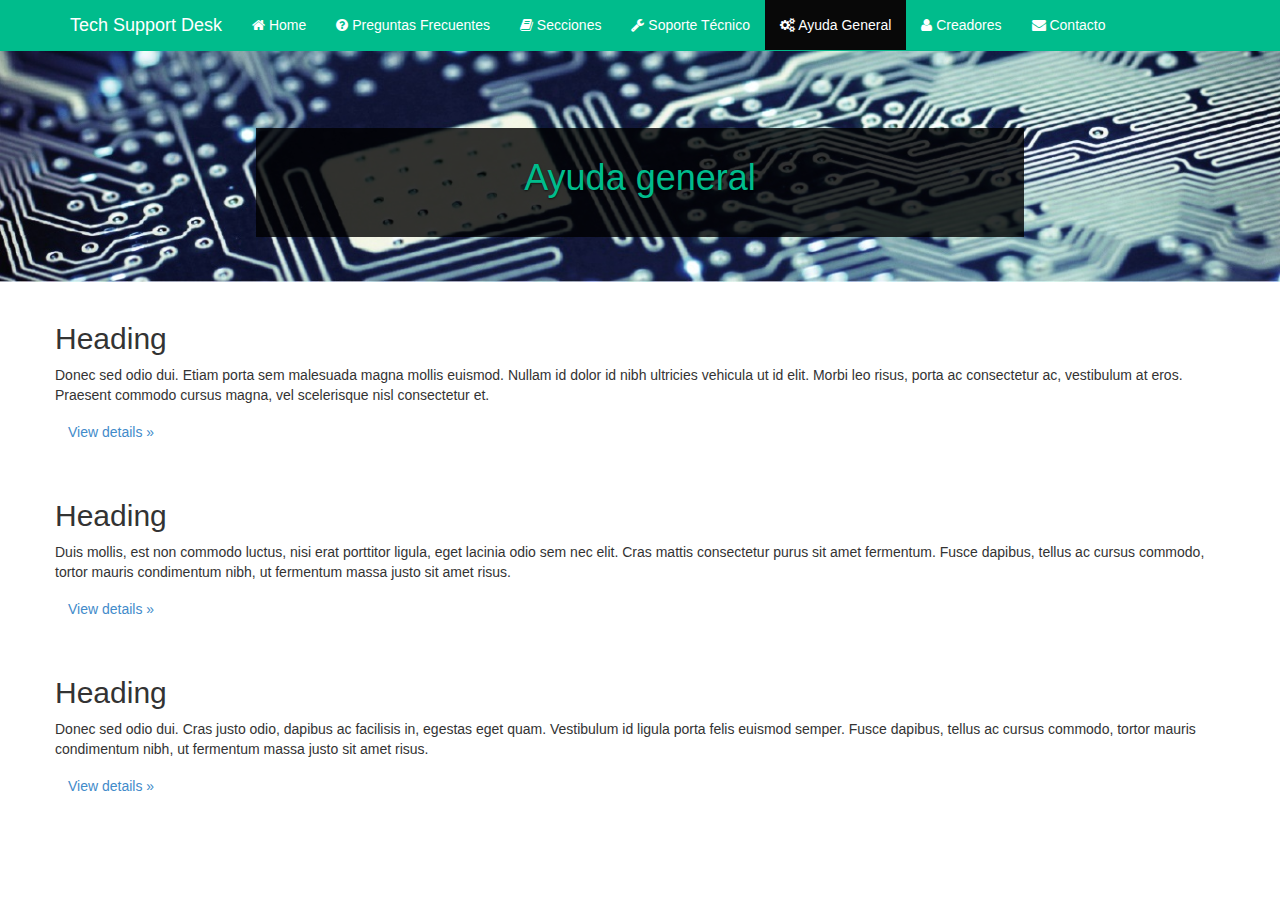
==== Proyecto_LIC/html/ayuda.html @ 23943bb4 "The first" ====
<!DOCTYPE html>
<html leng="es">
<head>
   <meta charset="utf-8"/>
   <title>Tech Support Desk | Home</title>
  <link rel="stylesheet" href="../css/font-awesome.css">
     <link href="../css/bootstrap.css" rel="stylesheet">

</head>
<body>

<nav class="navbar navbar-inverse navbar-fixed-top" role="navigation">
      <div class="container">
        <div class="navbar-header">
          <button type="button" class="navbar-toggle" data-toggle="collapse" data-target=".navbar-ex1-collapse">
            <span class="sr-only">navegacion</span>
            <span class="icon-bar"></span>
            <span class="icon-bar"></span>
            <span class="icon-bar"></span>
          </button>
          <!-- You'll want to use a responsive image option so this logo looks good on devices - I recommend using something like retina.js (do a quick Google search for it and you'll find it) -->
          <a class="navbar-brand">Tech Support Desk</a>
 

        </div>

        <div class="collapse navbar-collapse navbar-ex1-collapse">
                       <ul class="nav navbar-nav">
                    <li ><a href="../index.html"><i class="fa fa-home"></i> Home</a>
                    </li>
                    <li ><a href="preguntas.html"><i class="fa fa-question-circle"></i> Preguntas Frecuentes</a>
                    </li>
                    <li><a href="secciones.html"><i class="fa fa-book"></i> Secciones</a>
                    </li>
          <li><a href="soporte.html"><i class="fa fa-wrench"></i> Soporte Técnico</a>
                    </li>
          
                   <li class="active"><a href="ayuda.html"><i class="fa fa-cogs"></i> Ayuda General</a>
                    </li>
                    <li ><a href="creadores.html"><i class="fa fa-user"></i> Creadores</a>
                    </li>
                    <li><a href="contacto.html"><i class="fa fa-envelope"></i> Contacto</a>
                    </li>
     
                </ul>
            </div>
          
    
  </div><!-- /.nav-collapse -->
</nav>
 
 <div id="slider-wrapper">

                <div class="row carousel-holder">

                    <div class="col-md-12">
                        <div id="carousel-example-generic" class="carousel slide" data-ride="carousel">
                            <div class="carousel-inner">
                                <div class="item active">
                                    <img class="slide-image" src="../img/tech.png" alt="">
                                       <div class="carousel-caption">
              <h1>Ayuda general</h1>
            </div>
                                </div>

                              
                                 
                                
                            </div>
                            
                        </div>
                    </div>

                </div>
               </div>   

    <div class="container marketing">

      <!-- Three columns of text below the carousel -->
      <div class="row">
        <div class="span4">
          <img class="img-circle" data-src="holder.js/140x140">
          <h2>Heading</h2>
          <p>Donec sed odio dui. Etiam porta sem malesuada magna mollis euismod. Nullam id dolor id nibh ultricies vehicula ut id elit. Morbi leo risus, porta ac consectetur ac, vestibulum at eros. Praesent commodo cursus magna, vel scelerisque nisl consectetur et.</p>
          <p><a class="btn" href="#">View details &raquo;</a></p>
        </div><!-- /.span4 -->
        <div class="span4">
          <img class="img-circle" data-src="holder.js/140x140">
          <h2>Heading</h2>
          <p>Duis mollis, est non commodo luctus, nisi erat porttitor ligula, eget lacinia odio sem nec elit. Cras mattis consectetur purus sit amet fermentum. Fusce dapibus, tellus ac cursus commodo, tortor mauris condimentum nibh, ut fermentum massa justo sit amet risus.</p>
          <p><a class="btn" href="#">View details &raquo;</a></p>
        </div><!-- /.span4 -->
        <div class="span4">
          <img class="img-circle" data-src="holder.js/140x140">
          <h2>Heading</h2>
          <p>Donec sed odio dui. Cras justo odio, dapibus ac facilisis in, egestas eget quam. Vestibulum id ligula porta felis euismod semper. Fusce dapibus, tellus ac cursus commodo, tortor mauris condimentum nibh, ut fermentum massa justo sit amet risus.</p>
          <p><a class="btn" href="#">View details &raquo;</a></p>
        </div><!-- /.span4 -->
      </div>
</body>   

</html>
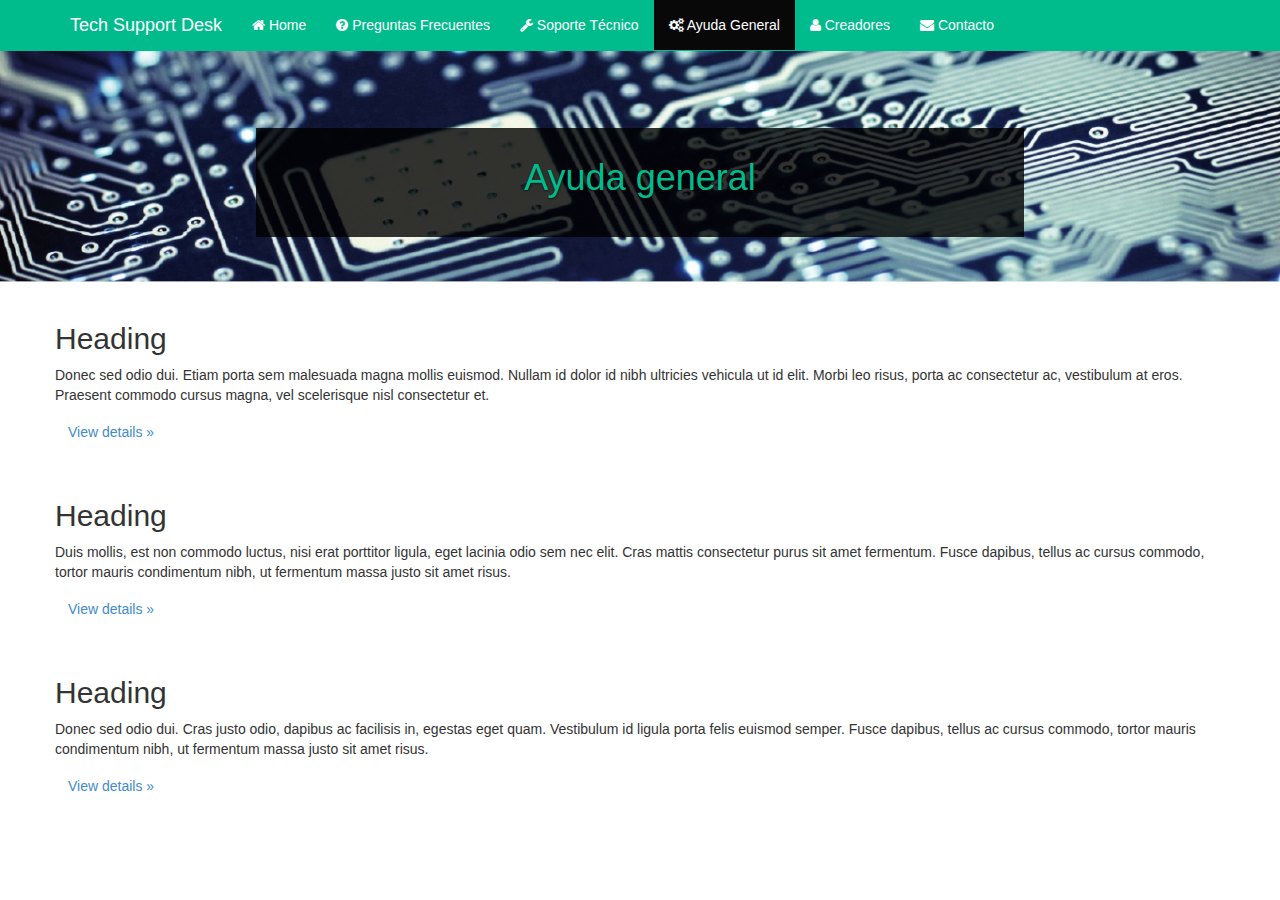
==== commit e86fb33a: "Update ayuda.html" ====
--- a/Proyecto_LIC/html/ayuda.html
+++ b/Proyecto_LIC/html/ayuda.html
@@ -31,8 +31,7 @@
                     </li>
                     <li ><a href="preguntas.html"><i class="fa fa-question-circle"></i> Preguntas Frecuentes</a>
                     </li>
-                    <li><a href="secciones.html"><i class="fa fa-book"></i> Secciones</a>
-                    </li>
+                   
           <li><a href="soporte.html"><i class="fa fa-wrench"></i> Soporte Técnico</a>
                     </li>
           
@@ -100,4 +99,4 @@
       </div>
 </body>   
 
-</html>+</html>
